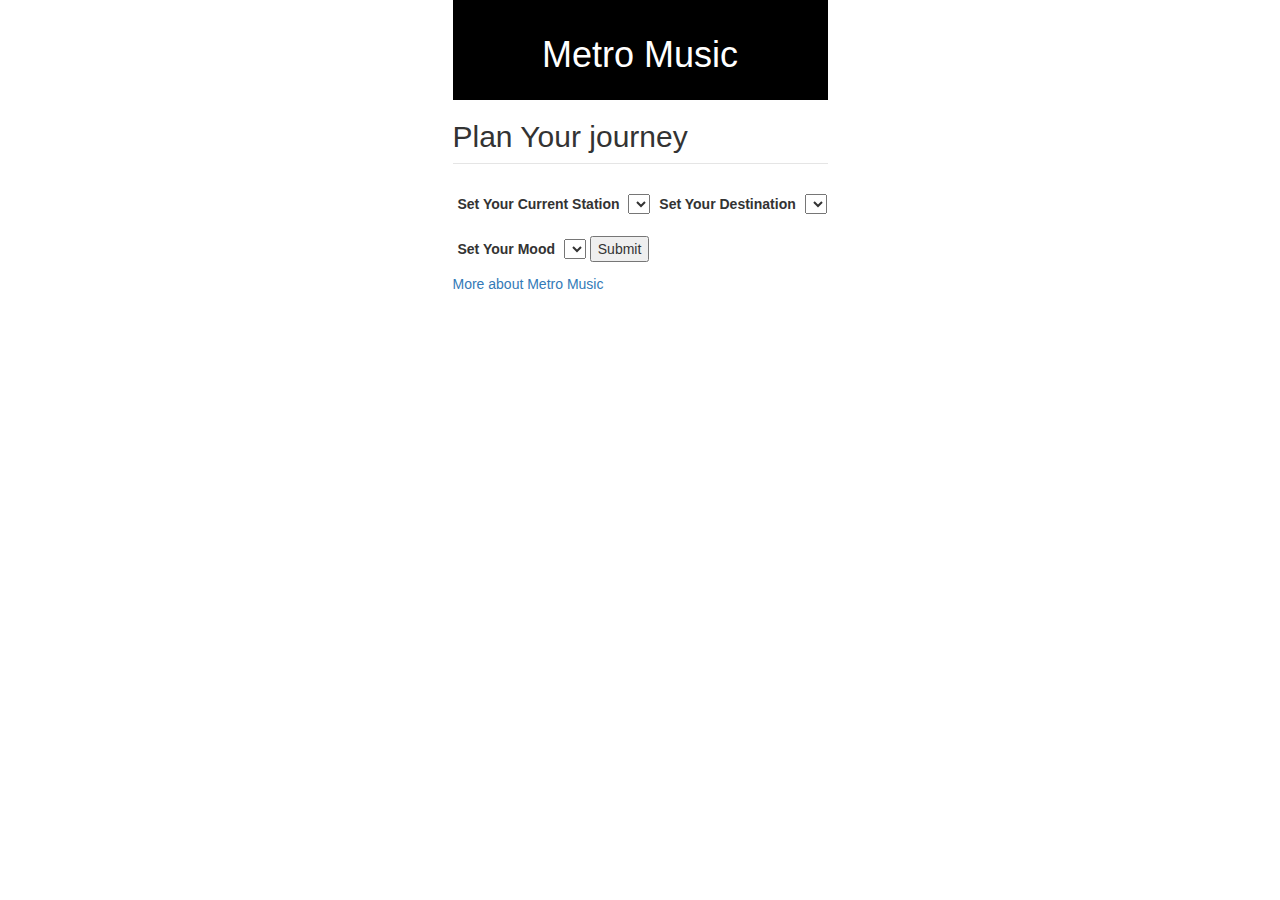
==== index.html @ 55f8ad38 "initial commit" ====
<!DOCTYPE html>
<html lang="en">
<head>
	<title>Metro Music</title>
	<meta name="description" content="Make a Spotify Playlist the length of your train journey!">
	<link href="main.css" rel="stylesheet" type="text/css" />
	<link rel="stylesheet" href="https://maxcdn.bootstrapcdn.com/bootstrap/3.3.7/css/bootstrap.min.css" integrity="sha384-BVYiiSIFeK1dGmJRAkycuHAHRg32OmUcww7on3RYdg4Va+PmSTsz/K68vbdEjh4u" crossorigin="anonymous">
</head>
<body>
	<div class="wrapper">
		<header><h1>Metro Music</h1></header>

		<main>
			<h2>Plan Your journey</h2>
			<form action="#" class="js-journey-form">
				<fieldset></fieldset>
				<legend></legend>
				<label for="location">Set Your Current Station</label>
				<select id="location" name="location">
				 
				</select>
				<label for="destination">Set Your Destination</label>
				<select id="destination" name="destination">
				   
				</select>
				<label for="mood">Set Your Mood</label>
				<select id="mood" name="mood">
				</select>
				<button type="submit" class="submit">Submit</button>
			</form>
		</main>
		<footer><a href="/about">More about Metro Music</a></footer>
	</div>
	<script
	src="https://code.jquery.com/jquery-3.2.1.js"
	integrity="sha256-DZAnKJ/6XZ9si04Hgrsxu/8s717jcIzLy3oi35EouyE="
	crossorigin="anonymous">
</script>
<script type="text/javascript" src="index.js"></script>
</body>
</html>
---- main.css ----
html{
	box-sizing: border-box;
}

*, *:before, *:after{
	box-sizing: inherit;
	font-family: "Helvetica", sans-serif;
}

.wrapper{
	margin: auto;
	width: 375px;
	height: 100%;
	position: relative;
}

main{
	display: flex;
	justify-content: center;
	align-items: center;
}

label{
	padding: 10px 5px;
	margin: 0;
}

header{
	background-color: #000;
	color: #fff;
	padding: 15px;
	text-align: center;
	margin: 0;
}

.js-playlist-entry{
	border: 1px solid black;
	width: 100%;
	padding: 5px;
}

.js-playlist-entry p{
	display: inline;
}

.js-song-name{

}

.js-song-time{
	float: right;
}
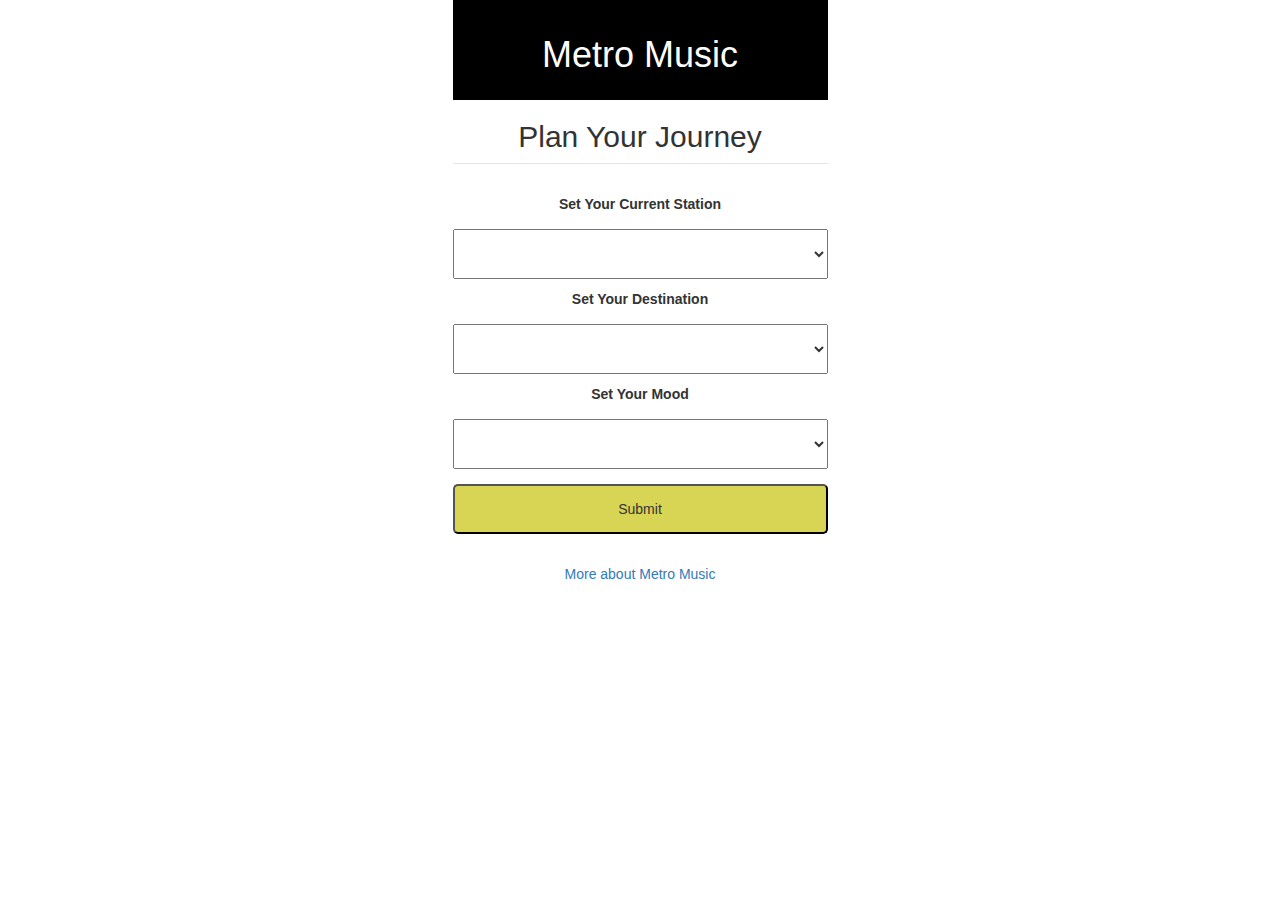
==== commit fb977231: "Near-working version, still some glitches" ====
--- a/index.html
+++ b/index.html
@@ -11,8 +11,8 @@
 		<header><h1>Metro Music</h1></header>
 
 		<main>
-			<h2>Plan Your journey</h2>
-			<form action="#" class="js-journey-form">
+			<h2>Plan Your Journey</h2>
+			<form action="playlist.html" class="js-journey-form" id="js-journey-form">
 				<fieldset></fieldset>
 				<legend></legend>
 				<label for="location">Set Your Current Station</label>
@@ -28,6 +28,9 @@
 				</select>
 				<button type="submit" class="submit">Submit</button>
 			</form>
+			<div class="js-playlist">
+				
+			</div>
 		</main>
 		<footer><a href="/about">More about Metro Music</a></footer>
 	</div>
--- a/main.css
+++ b/main.css
@@ -12,6 +12,7 @@
 	width: 375px;
 	height: 100%;
 	position: relative;
+	text-align: center;
 }
 
 main{
@@ -23,6 +24,7 @@
 label{
 	padding: 10px 5px;
 	margin: 0;
+	width: 100%;
 }
 
 header{
@@ -31,6 +33,28 @@
 	padding: 15px;
 	text-align: center;
 	margin: 0;
+}
+
+select{
+	height: 50px;
+	text-align: center;
+	width: 100%;
+}
+footer{
+	margin-top: 30px;
+}
+
+.submit{
+	display: block;
+	height: 50px;
+	width: 100%;
+	margin-top: 15px;
+	border-radius: 5px;
+	background-color: #D8D555;
+}
+
+.journey-description{
+	width: 80%;
 }
 
 .js-playlist-entry{
@@ -49,4 +73,19 @@
 
 .js-song-time{
 	float: right;
-}+}
+
+.js-now-playing-btn, .js-journey-btn{
+	width: 50%;
+	text-align: center;
+	height: 50px;
+	background-color: #f00;
+	display: block;
+	float: left;
+	margin-top: 0;
+}
+
+.js-now-playing-btn:hover, .js-journey-btn:hover{
+	background-color: #000;
+	color: #fff;
+}
